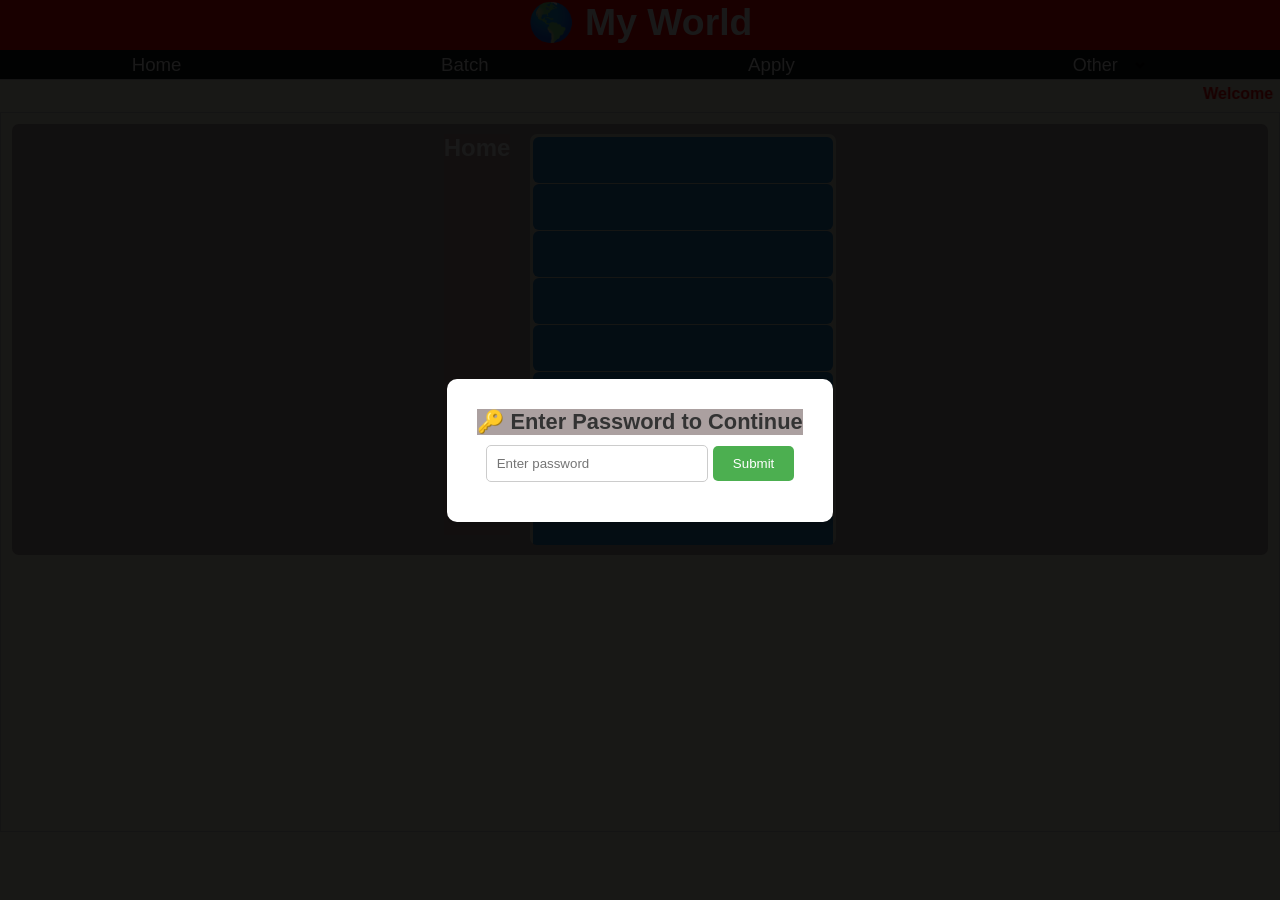
==== index.html @ 93ee70f1 "update index.html" ====
<!DOCTYPE html>
<html>

<head>
  <meta charset="UTF-8">
  <meta name="viewport" content="width=device-width, initial-scale=1">
  
  <title>My World</title>
  <style>
    *{
  padding: 0;
  margin :0;
  border:border-box;
  font-family:arial;
}

body {
    font-size: 14pt;
    background-color:#F4F1DE ;
}

/* Password Overlay Styles */
    #password-overlay {
      position: fixed;
      top: 0;
      left: 0;
      width: 100%;
      height: 100%;
      background-color: rgba(0, 0, 0, 0.9);
      display: flex;
      justify-content: center;
      align-items: center;
      z-index: 1000;
    }

    .password-box {
      background-color: #fff;
      padding: 30px;
      border-radius: 10px;
      text-align: center;
      box-shadow: 0 4px 8px rgba(0, 0, 0, 0.2);
    }

    .password-box h3 {
      margin-top: 0;
      color: #333;
      border-radius: 4px;
    }
    
    #enter {
      background: #ABA0A0;
    }

    .password-box input {
      padding: 10px;
      margin: 10px 0;
      border: 1px solid #ccc;
      border-radius: 5px;
      width: 200px;
    }

    .password-box button {
      padding: 10px 20px;
      background-color: #4CAF50;
      color: white;
      border: none;
      border-radius: 5px;
      cursor: pointer;
    }

    .password-box button:hover {
      background-color: #45a049;
    }

    #error-message {
      display: none;
      color: red;
      margin-top: 10px;
    }

#MyWorld {
  -webkit-text-fill-color: white;
  background-color: red;
  border-width: 2px;
  display:flex;
  justify-content: space-evenly;
  align-items: centre;
  height: 50px;
  padding-left:30px;
  padding-right:30px;
}


#all{
  padding:0px;
  margin: 0px;
  background: whit;
}


#navbar{
  height:25px; 
  background-color:#0f1111 ;
  color: white;
  display:flex;
  align-items: center;
  justify-content: space-around;
  padding: 2px;
  border-bottom: 1px solid #ccc;
}

.navbar {
      cursor: pointer;
      padding: 5px 10px;
      border-radius: 5px;
      transition: background-color 0.3s;
      text-decoration: none;
}

.navbar:hover {
   background-color: #ddd;
}

#othe{
  background: transparent;
  border:none;
  -webkit-text-fill-color: white;
  text-align: center;
  font-size: 18px;
}

#welcome {
  background-color: #F4F1DE;
  padding: 5px;
  margin: 0;
  font-size: 16px;
  font-weight: bold;
  text-align: center;
  -webkit-text-fill-color: red;
  font-family:sans-serif;
  }

#website-container {
   width: 100%;
    height: 80vh; 
  /* Adjust height as needed */
    border: 1px solid #ccc;
    box-sizing: border-box;
    }

#website-frame {
  width: 100%;
  height: 100%;
  border: none;
    }

  </style>
  
</head>

<body>
    <div id="password-overlay">
    <div class="password-box">
      <div id="enter"><h3>🔑 Enter Password to Continue</h3></div>
      <input type="password" id="password-input" placeholder="Enter password" />
      <button id="submit-button">Submit</button>
      <p id="error-message">Incorrect password. Please try again.</p>
    </div>
  </div>
  
  <h1><div id="MyWorld">🌎 My World</div></h1>
  
 
 <div id="navbar">
    <div class="navbar" data-url="https://nitish624.github.io/FREE-BATCH/my world/b.html">Home</div>
    <div class="navbar" data-url="https://nitish624.github.io/FREE-BATCH/navbar/batch.html">Batch</div>
    <div class="navbar" data-url="https://nitish624.github.io/FREE-BATCH/navbar/apply.html">Apply</div>
    <div class="navbar">
      <select id="othe">
        <option disabled selected>Other</option>
        <option data-url="https://nitish624.github.io/FREE-BATCH/navbar/other/app.html">app</option>
        <option data-url="https://nitish624.github.io/FREE-BATCH/navbar/other/tools.html">Tools</option>
        <option data-url="https://nitish624.github.io/FREE-BATCH/navbar/other/imp_web.html">Imp Web</option>
        <option data-url="https://nitish624.github.io/FREE-BATCH/navbar/other/webs.html">Websites</option>
        <option data-url="https://nitish624.github.io/FREE-BATCH/navbar/other/secret.html">Secret</option>
      </select>
    </div>
  </div>
  
  <div id="welcome"><pre><marquee>
      Welcome to My World</marquee></pre></div>
  
  <div id="website-container">
    <iframe id="website-frame" src="https://nitish624.github.io/FREE-BATCH/navbar/home.html"></iframe>
  </div>
  
  
  
   <script>
   
   const correctPassword = " 1234";
    // अपना पासवर्ड यहाँ डालें

    document.addEventListener("DOMContentLoaded", () => {
      const passwordOverlay = document.getElementById("password-overlay");
      const passwordInput = document.getElementById("password-input");
      const submitButton = document.getElementById("submit-button");
      const errorMessage = document.getElementById("error-message");

      submitButton.addEventListener("click", () => {
        if (passwordInput.value === correctPassword) {
          passwordOverlay.style.display = "none";
          errorMessage.style.display = "none";
        } else {
          errorMessage.style.display = "block";
          passwordInput.value = ""; // Clear the input field
        }
      });

      passwordInput.addEventListener("keypress", (event) => {
        if (event.key === "Enter") {
          submitButton.click();
        }
      });
    });
   
    document.addEventListener("DOMContentLoaded", function() {
      const websiteFrame = document.getElementById('website-frame');
      const navbarOptions = document.querySelectorAll('.navbar');
      const otherSelect = document.getElementById('othe');

      // Add a click event listener to each navbar option
      navbarOptions.forEach(option => {
        option.addEventListener('click', function() {
          const url = this.dataset.url;
          if (url) {
            websiteFrame.src = url;
          }
        });
      });

      // Add a change event listener to the 'Other' select dropdown
      otherSelect.addEventListener('change', function() {
        const selectedOption = this.options[this.selectedIndex];
        const url = selectedOption.dataset.url;
        if (url) {
          websiteFrame.src = url;
        }
      });
    });
  </script>
</body>
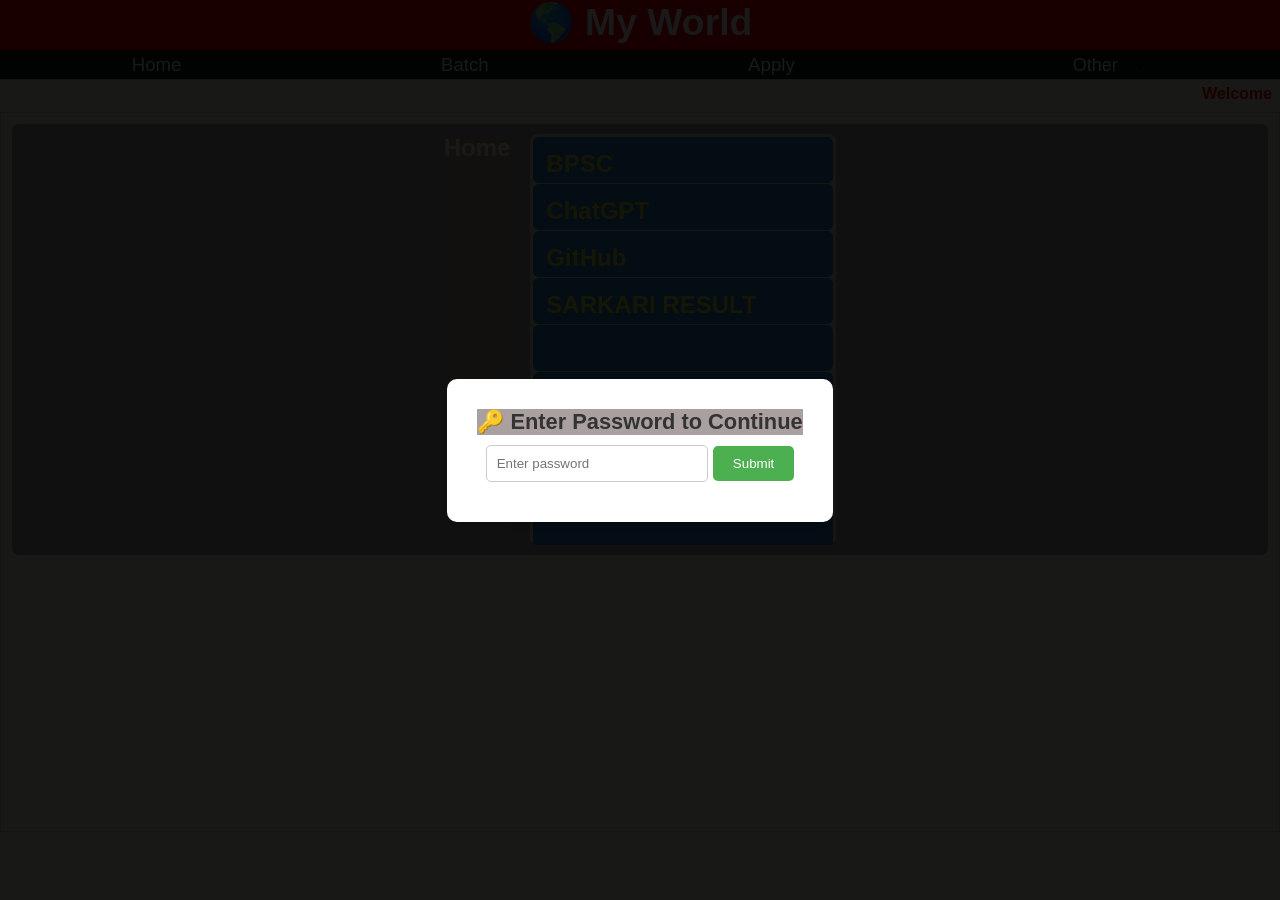
==== commit 1a1f1ccb: "update" ====
--- a/index.html
+++ b/index.html
@@ -172,7 +172,7 @@
   
  
  <div id="navbar">
-    <div class="navbar" data-url="https://nitish624.github.io/FREE-BATCH/my world/b.html">Home</div>
+    <div class="navbar" data-url="https://nitish624.github.io/FREE-BATCH/navbar/home.html">Home</div>
     <div class="navbar" data-url="https://nitish624.github.io/FREE-BATCH/navbar/batch.html">Batch</div>
     <div class="navbar" data-url="https://nitish624.github.io/FREE-BATCH/navbar/apply.html">Apply</div>
     <div class="navbar">
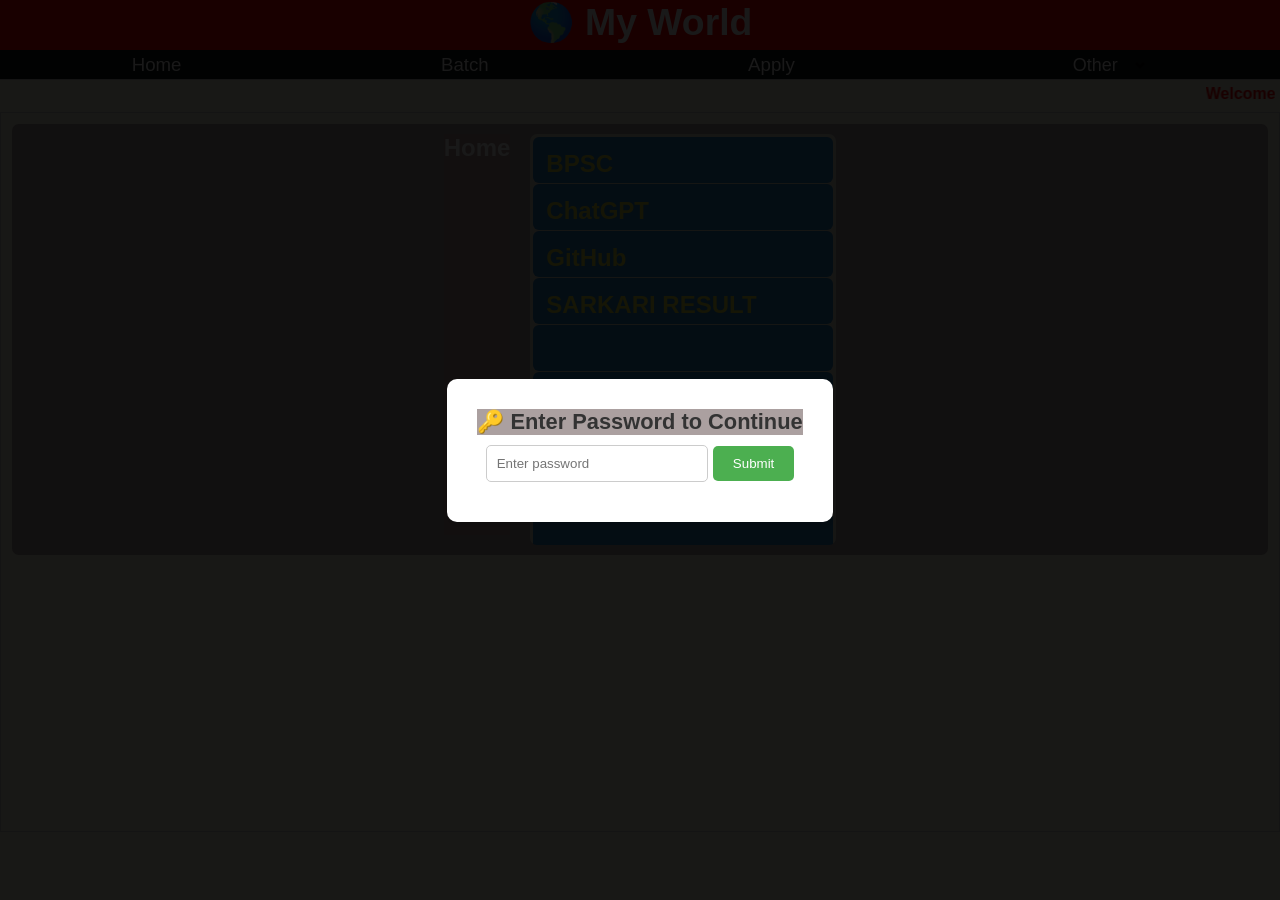
==== commit cf16dc6a: "update index.html" ====
--- a/index.html
+++ b/index.html
@@ -172,17 +172,28 @@
   
  
  <div id="navbar">
+   
     <div class="navbar" data-url="https://nitish624.github.io/FREE-BATCH/navbar/home.html">Home</div>
+    
     <div class="navbar" data-url="https://nitish624.github.io/FREE-BATCH/navbar/batch.html">Batch</div>
+    
     <div class="navbar" data-url="https://nitish624.github.io/FREE-BATCH/navbar/apply.html">Apply</div>
+    
     <div class="navbar">
       <select id="othe">
+        
         <option disabled selected>Other</option>
-        <option data-url="https://nitish624.github.io/FREE-BATCH/navbar/other/app.html">app</option>
+          
+        <option data-url="https://nitish624.github.io/FREE-BATCH/navbar/other/secret.html">Apps</option>
+          
         <option data-url="https://nitish624.github.io/FREE-BATCH/navbar/other/tools.html">Tools</option>
+        
         <option data-url="https://nitish624.github.io/FREE-BATCH/navbar/other/imp_web.html">Imp Web</option>
+        
         <option data-url="https://nitish624.github.io/FREE-BATCH/navbar/other/webs.html">Websites</option>
+        
         <option data-url="https://nitish624.github.io/FREE-BATCH/navbar/other/secret.html">Secret</option>
+        
       </select>
     </div>
   </div>
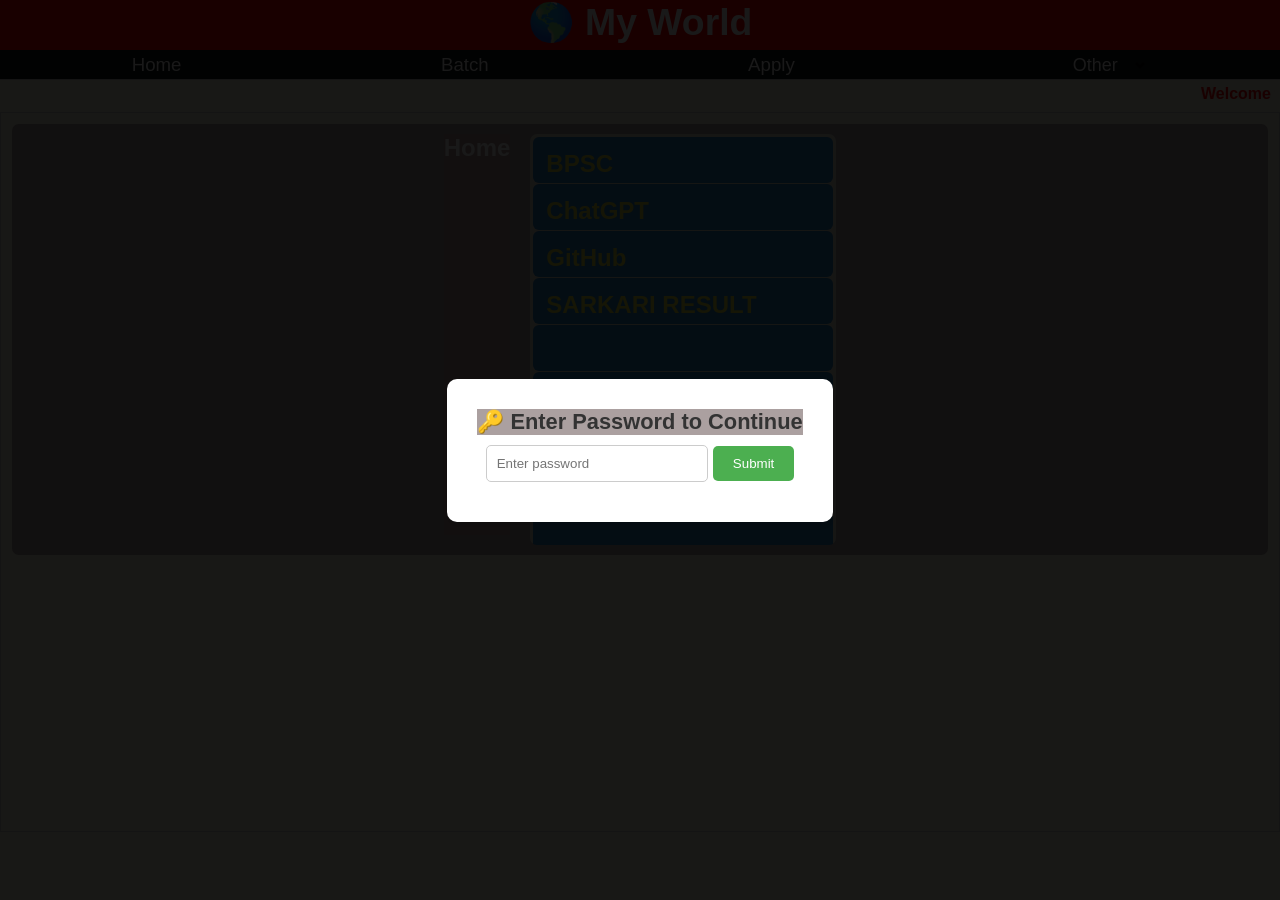
==== commit c6df992f: "update index.html" ====
--- a/index.html
+++ b/index.html
@@ -184,7 +184,7 @@
         
         <option disabled selected>Other</option>
           
-        <option data-url="https://nitish624.github.io/FREE-BATCH/navbar/other/secret.html">Apps</option>
+        <option data-url="https://nitish624.github.io/FREE-BATCH/navbar/other/app.html">Apps</option>
           
         <option data-url="https://nitish624.github.io/FREE-BATCH/navbar/other/tools.html">Tools</option>
         
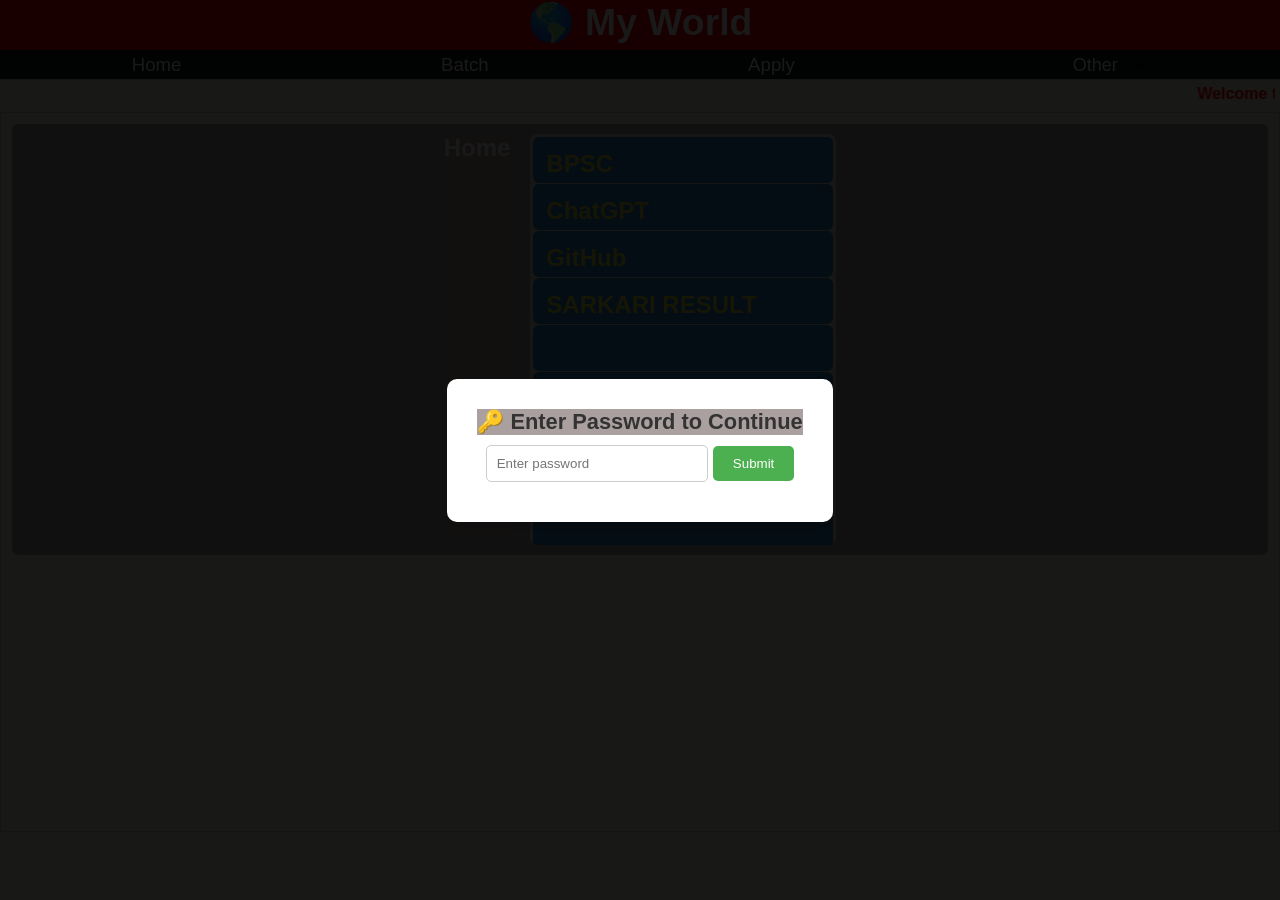
==== commit 3f9c4776: "update" ====
--- a/index.html
+++ b/index.html
@@ -192,8 +192,6 @@
         
         <option data-url="https://nitish624.github.io/FREE-BATCH/navbar/other/webs.html">Websites</option>
         
-        <option data-url="https://nitish624.github.io/FREE-BATCH/navbar/other/secret.html">Secret</option>
-        
       </select>
     </div>
   </div>
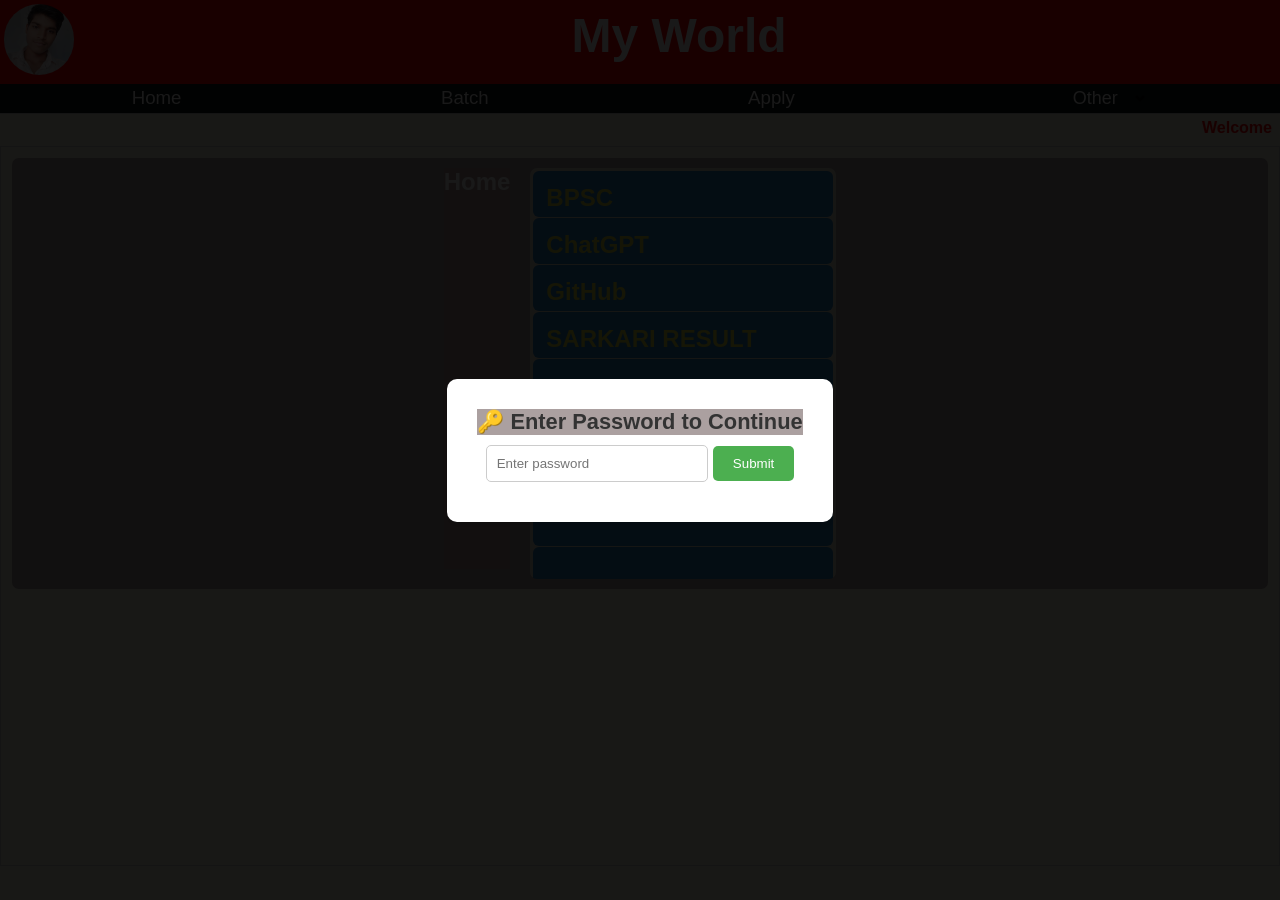
==== commit b0386984: "update" ====
--- a/index.html
+++ b/index.html
@@ -77,6 +77,17 @@
       color: red;
       margin-top: 10px;
     }
+    
+#parent{
+  display: flex;
+  background: red;
+}
+    
+#nk{
+  width:70px;
+  border-radius: 50px;
+  margin:4px;
+}
 
 #MyWorld {
   -webkit-text-fill-color: white;
@@ -84,10 +95,12 @@
   border-width: 2px;
   display:flex;
   justify-content: space-evenly;
-  align-items: centre;
-  height: 50px;
+  align-items: center;
+  height: 70px;
   padding-left:30px;
   padding-right:30px;
+  width:100%;
+  font-size: 24px;
 }
 
 
@@ -159,7 +172,7 @@
 </head>
 
 <body>
-    <div id="password-overlay">
+  <div id="password-overlay">
     <div class="password-box">
       <div id="enter"><h3>🔑 Enter Password to Continue</h3></div>
       <input type="password" id="password-input" placeholder="Enter password" />
@@ -168,7 +181,12 @@
     </div>
   </div>
   
-  <h1><div id="MyWorld">🌎 My World</div></h1>
+  
+  <div id="parent">
+    <div><img src="/nk.jpg" id="nk"></div>
+    
+    <div id="MyWorld"><h1>My World</h1></div>
+  </div>
   
  
  <div id="navbar">
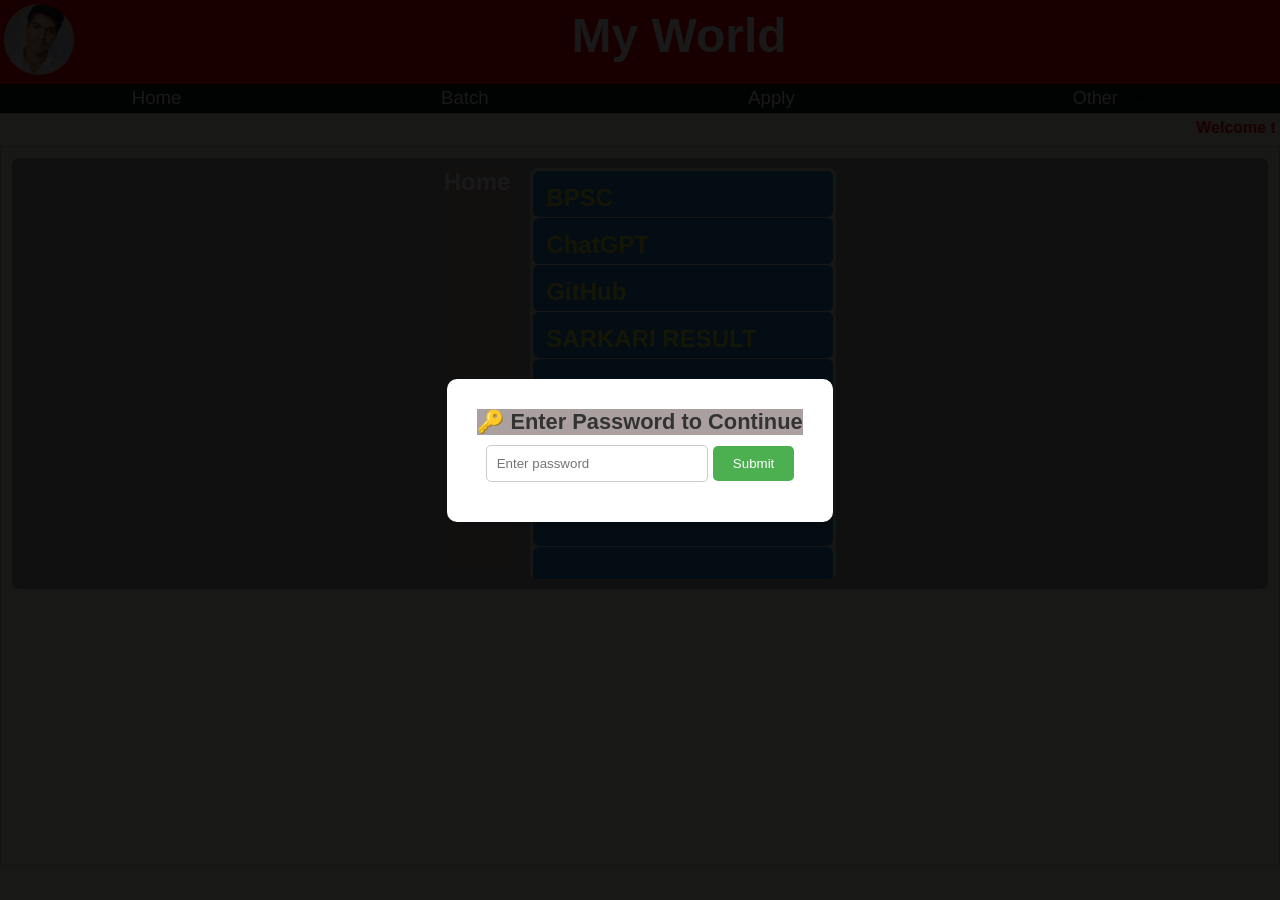
==== commit 49bbffc4: "update index.html" ====
--- a/index.html
+++ b/index.html
@@ -183,7 +183,7 @@
   
   
   <div id="parent">
-    <div><img src="/nk.jpg" id="nk"></div>
+    <div><img src="https://nitish624.github.io/FREE-BATCH//nk.jpg" id="nk"></div>
     
     <div id="MyWorld"><h1>My World</h1></div>
   </div>
